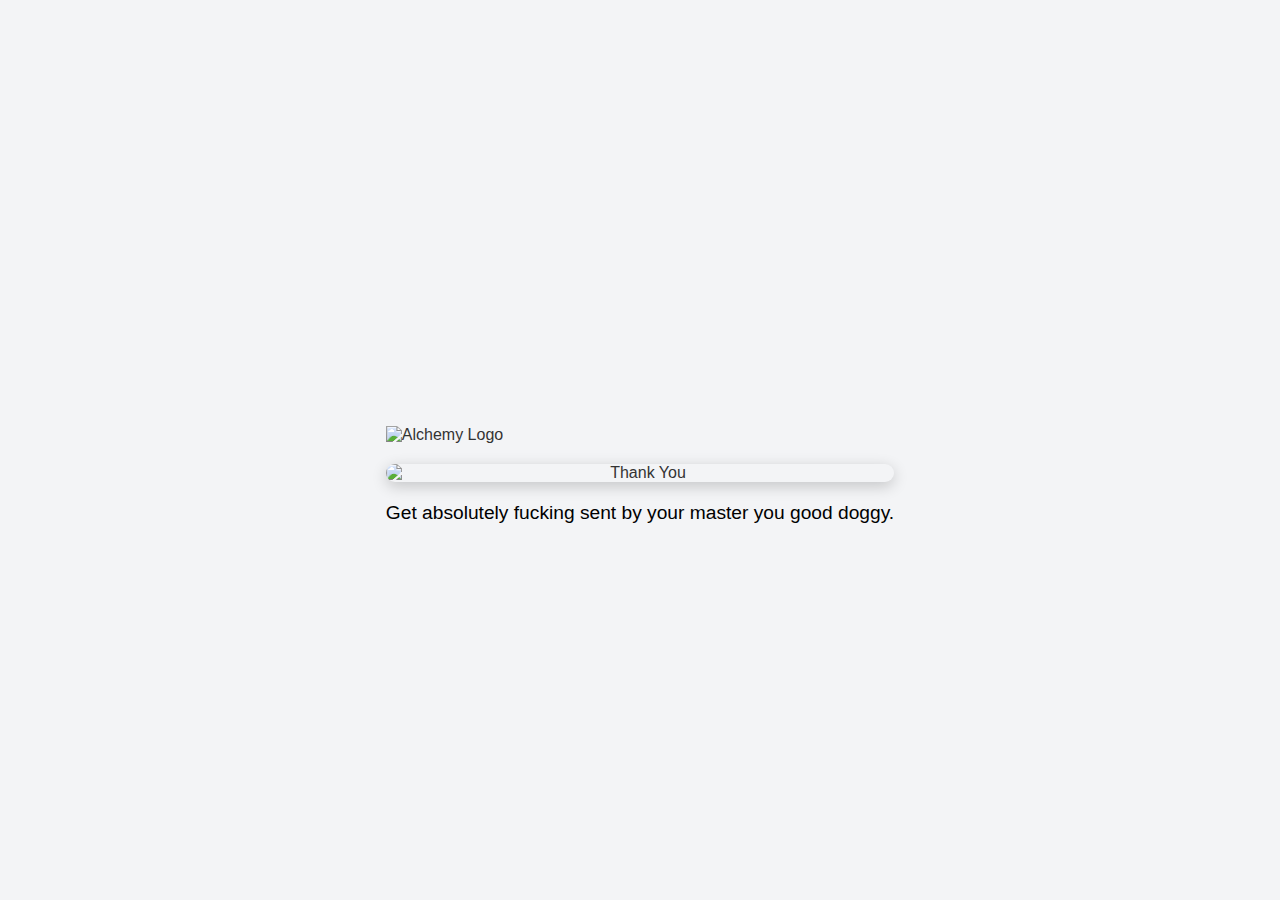
==== thankyou.html @ 5a8914ba "Add files via upload" ====
<!DOCTYPE html>
<html lang="en">
<head>
    <meta charset="UTF-8">
    <meta name="viewport" content="width=device-width, initial-scale=1.0">
    <title>Thank You | Alchemy</title>
    <link rel="stylesheet" href="styles.css">
</head>
<body>
    <div class="thank-you-container">
        <!-- Company Logo -->
        <header>
            <img src="https://alchemytuition.com.au/wp-content/uploads/2022/03/alchemy300.png" alt="Alchemy Logo" class="logo">
        </header>

        <!-- Thank You Image -->
        <img src="https://i.kym-cdn.com/photos/images/original/002/761/269/cec.jpg" alt="Thank You" class="thank-you-image">

        <!-- Message -->
        <p>Get absolutely fucking sent by your master you good doggy.</p>

        <!-- Audio (muted initially) -->
        <audio id="submissionAudio" muted>
            <source src="https://drive.google.com/file/d/1hPwMKidfZP7DEbxrDXTqWiyrHW27TSXc/view" type="audio/mpeg">
            Your browser does not support the audio element.
        </audio>
    </div>

    <script>
        // Wait for the page to fully load, then unmute and play the audio
        window.addEventListener('load', function() {
            var audio = document.getElementById('submissionAudio');
            audio.muted = false;  // Unmute the audio
            audio.play();         // Play the audio
        });
    </script>
</body>
</html>
---- styles.css ----
/* General Reset */
* {
    margin: 0;
    padding: 0;
    box-sizing: border-box;
}

/* Body */
body {
    font-family: 'Inter', sans-serif;
    background-color: #f3f4f6;
    color: #333;
    display: flex;
    justify-content: center;
    align-items: center;
    min-height: 100vh;
    margin: 0;
}

/* Container */
.container {
    background: #3f3d3d; /* Dark gray */
    padding: 20px 30px;
    border-radius: 12px;
    box-shadow: 0 4px 20px rgba(0, 0, 0, 0.1);
    width: 90%;
    max-width: 700px;
}

/* Header */
header {
    display: flex;
    align-items: center;
    margin-bottom: 20px;
}

.logo {
    max-width: 150px;
}

/* Introduction */
main .intro {
    text-align: center;
    margin-bottom: 20px;
}

main .intro h1 {
    font-size: 2rem;
    font-weight: 600;
    color: #ffffff;
}

main .intro p {
    font-size: 1.1rem;
    color: #ebebeb;
    margin-top: 10px;
}

/* Form Styling */
.form-group {
    margin-bottom: 15px;
}

label {
    display: block;
    font-weight: 600;
    margin-bottom: 5px;
    color: #ebebeb;
}

input[type="text"], input[type="email"], input[type="tel"], textarea, select {
    width: 100%;
    padding: 10px;
    border: 1px solid #ddd;
    border-radius: 8px;
    background: #ffffff;
    color: #333;
    font-size: 0.95rem;
    outline: none;
    transition: border-color 0.3s;
}

input[type="text"]:focus, input[type="email"]:focus, input[type="tel"]:focus, textarea:focus, select:focus {
    border-color: #e07f23;
}

textarea {
    resize: vertical;
}

/* Radio Button Group */
.radio-group {
    margin-top: 10px;
}

.radio-group input[type="radio"] {
    margin-right: 8px;
}

/* Change text color of Yes and No radio button labels */
.radio-group label {
    display: inline-block;
    margin-right: 15px;
    font-size: 0.95rem;
    color: #302f2f; /* White text */
}

/* Styling for radio button inputs */
.radio-group input[type="radio"] {
    margin-right: 5px;
    cursor: pointer;
}

/* Textarea Styling */
textarea#wwccDetails {
    margin-top: 15px;
    width: 100%;
    padding: 10px;
    border: 1px solid #ddd;
    border-radius: 8px;
    background: #ffffff;
    color: #333;
    font-size: 0.95rem;
    resize: vertical;
    outline: none;
    transition: border-color 0.3s;
}

textarea#wwccDetails:focus {
    border-color: #e07f23;
}

/* Instruction Text Styling */
.form-group p {
    color: #bbbaba; /* White */
    font-weight: 600; /* Optional: Makes the text bold for consistency */
}

/* Instruction Text Box */
.instruction-text {
    background-color: #ffffff;
    border: 1px solid #ddd;
    border-radius: 8px;
    padding: 20px;
    font-size: 1rem;
    color: #333;
    box-shadow: 0 4px 15px rgba(0, 0, 0, 0.1);
}

.instruction-text p {
    margin-bottom: 10px;
    font-weight: 600;
    color: #333;
}

.instruction-text ol {
    margin-left: 20px;
    color: #333;
}

.instruction-text ol li {
    margin-bottom: 8px;
    font-size: 1rem;
}

/* Hyperlink Style */
.instruction-text .link {
    color: #e07f23; /* Orange */
    text-decoration: none;
    font-weight: 600;
}

.instruction-text .link:hover {
    text-decoration: underline;
}

/* Button Styling */
.submit-button {
    width: 100%;
    padding: 12px;
    background-color: #e07f23; /* Orange */
    color: white;
    font-size: 1rem;
    font-weight: 600;
    border: none;
    border-radius: 8px;
    cursor: pointer;
    transition: background-color 0.3s ease;
}

.submit-button:hover {
    background-color: #d6731d;
}

/* Footer */
footer {
    margin-top: 20px;
    text-align: center;
    font-size: 0.9rem;
    color: #ebebeb;
}

footer strong {
    color: #ffffff;
}

/* Thank-You Page Styling */
.thank-you-container {
    text-align: center;
    margin-top: 50px;
}

.thank-you-image {
    max-width: 800px;
    margin: 0 auto;
    display: block;
    border-radius: 12px;
    box-shadow: 0 4px 15px rgba(0, 0, 0, 0.2);
}

.thank-you-container p {
    font-size: 1.2rem;
    color: #000000;
    margin-top: 20px;
}

/* Mobile Responsiveness */
@media (max-width: 768px) {
    .container {
        padding: 15px 20px;
    }

    main .intro h1 {
        font-size: 1.8rem;
    }

    main .intro p {
        font-size: 1rem;
    }

    .submit-button {
        font-size: 0.9rem;
        padding: 10px;
    }
}
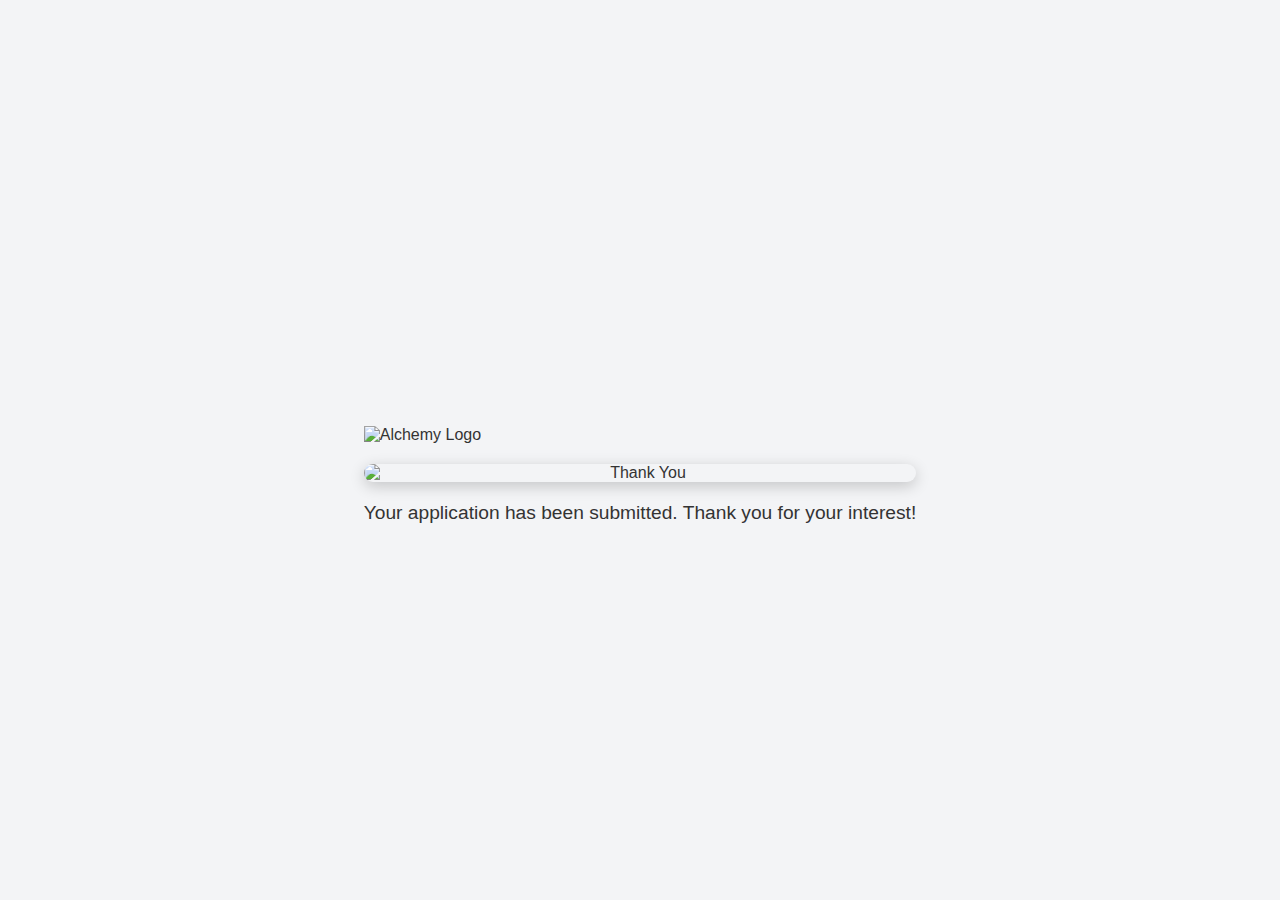
==== commit 395da8ca: "Add files via upload" ====
--- a/thankyou.html
+++ b/thankyou.html
@@ -8,32 +8,18 @@
 </head>
 <body>
     <div class="thank-you-container">
-        <!-- Company Logo -->
         <header>
             <img src="https://alchemytuition.com.au/wp-content/uploads/2022/03/alchemy300.png" alt="Alchemy Logo" class="logo">
         </header>
 
-        <!-- Thank You Image -->
         <img src="https://i.kym-cdn.com/photos/images/original/002/761/269/cec.jpg" alt="Thank You" class="thank-you-image">
 
-        <!-- Message -->
-        <p>Get absolutely fucking sent by your master you good doggy.</p>
+        <p>Your application has been submitted. Thank you for your interest!</p>
 
-        <!-- Audio (muted initially) -->
-        <audio id="submissionAudio" muted>
-            <source src="https://drive.google.com/file/d/1hPwMKidfZP7DEbxrDXTqWiyrHW27TSXc/view" type="audio/mpeg">
+        <audio autoplay>
+            <source src="https://www.soundjay.com/button/beep-07.wav" type="audio/wav">
             Your browser does not support the audio element.
         </audio>
     </div>
-
-    <script>
-        // Wait for the page to fully load, then unmute and play the audio
-        window.addEventListener('load', function() {
-            var audio = document.getElementById('submissionAudio');
-            audio.muted = false;  // Unmute the audio
-            audio.play();         // Play the audio
-        });
-    </script>
 </body>
 </html>
-
--- a/styles.css
+++ b/styles.css
@@ -102,7 +102,7 @@
     display: inline-block;
     margin-right: 15px;
     font-size: 0.95rem;
-    color: #302f2f; /* White text */
+    color: #ebebeb;
 }
 
 /* Styling for radio button inputs */
@@ -220,7 +220,7 @@
 
 .thank-you-container p {
     font-size: 1.2rem;
-    color: #000000;
+    color: #333;
     margin-top: 20px;
 }
 
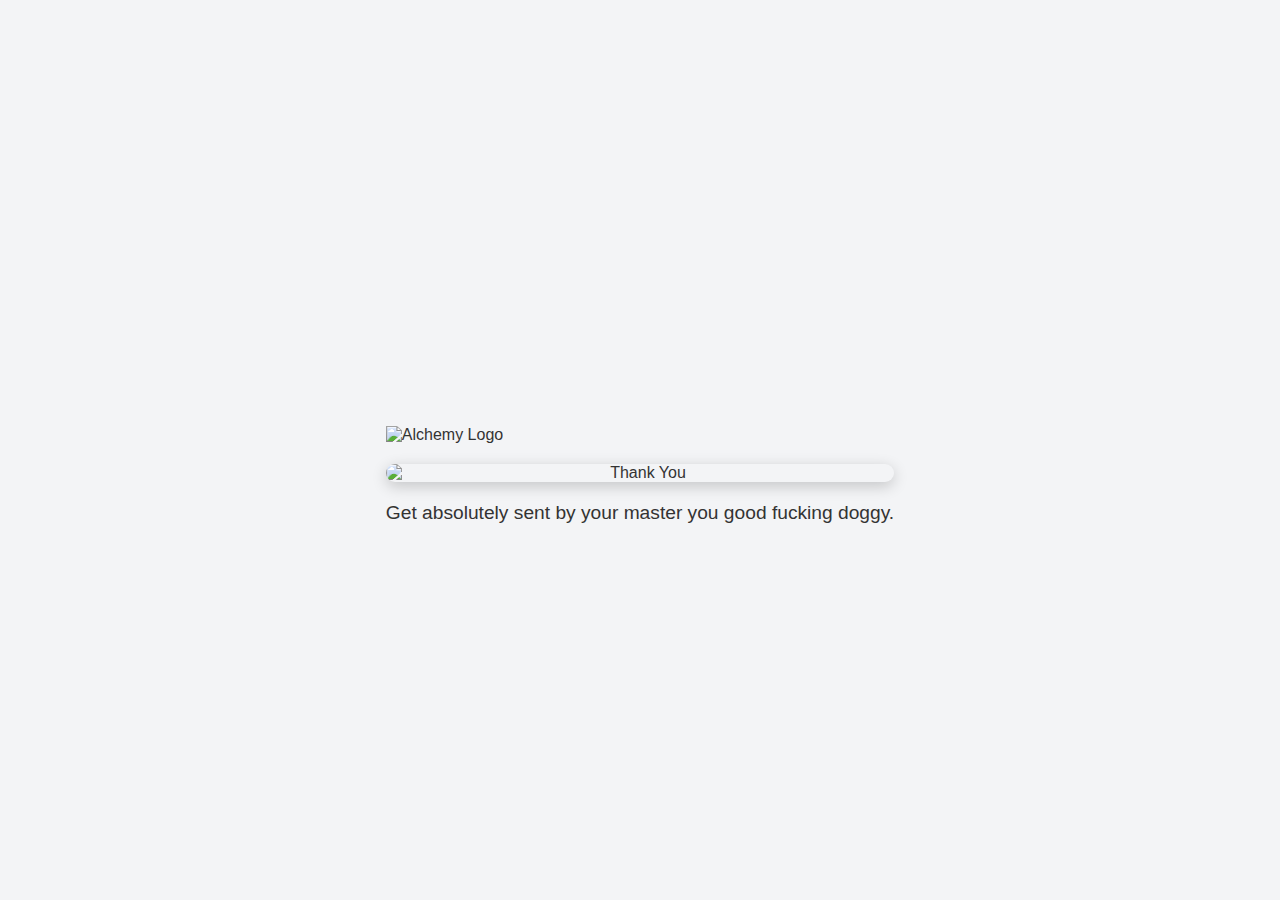
==== commit 0e6e4de6: "Update thankyou.html" ====
--- a/thankyou.html
+++ b/thankyou.html
@@ -3,7 +3,7 @@
 <head>
     <meta charset="UTF-8">
     <meta name="viewport" content="width=device-width, initial-scale=1.0">
-    <title>Thank You | Alchemy</title>
+    <title>Get Sent | Alchemy</title>
     <link rel="stylesheet" href="styles.css">
 </head>
 <body>
@@ -14,7 +14,7 @@
 
         <img src="https://i.kym-cdn.com/photos/images/original/002/761/269/cec.jpg" alt="Thank You" class="thank-you-image">
 
-        <p>Your application has been submitted. Thank you for your interest!</p>
+        <p>Get absolutely sent by your master you good fucking doggy.</p>
 
         <audio autoplay>
             <source src="https://www.soundjay.com/button/beep-07.wav" type="audio/wav">
--- a/styles.css
+++ b/styles.css
@@ -224,6 +224,7 @@
     margin-top: 20px;
 }
 
+
 /* Mobile Responsiveness */
 @media (max-width: 768px) {
     .container {
